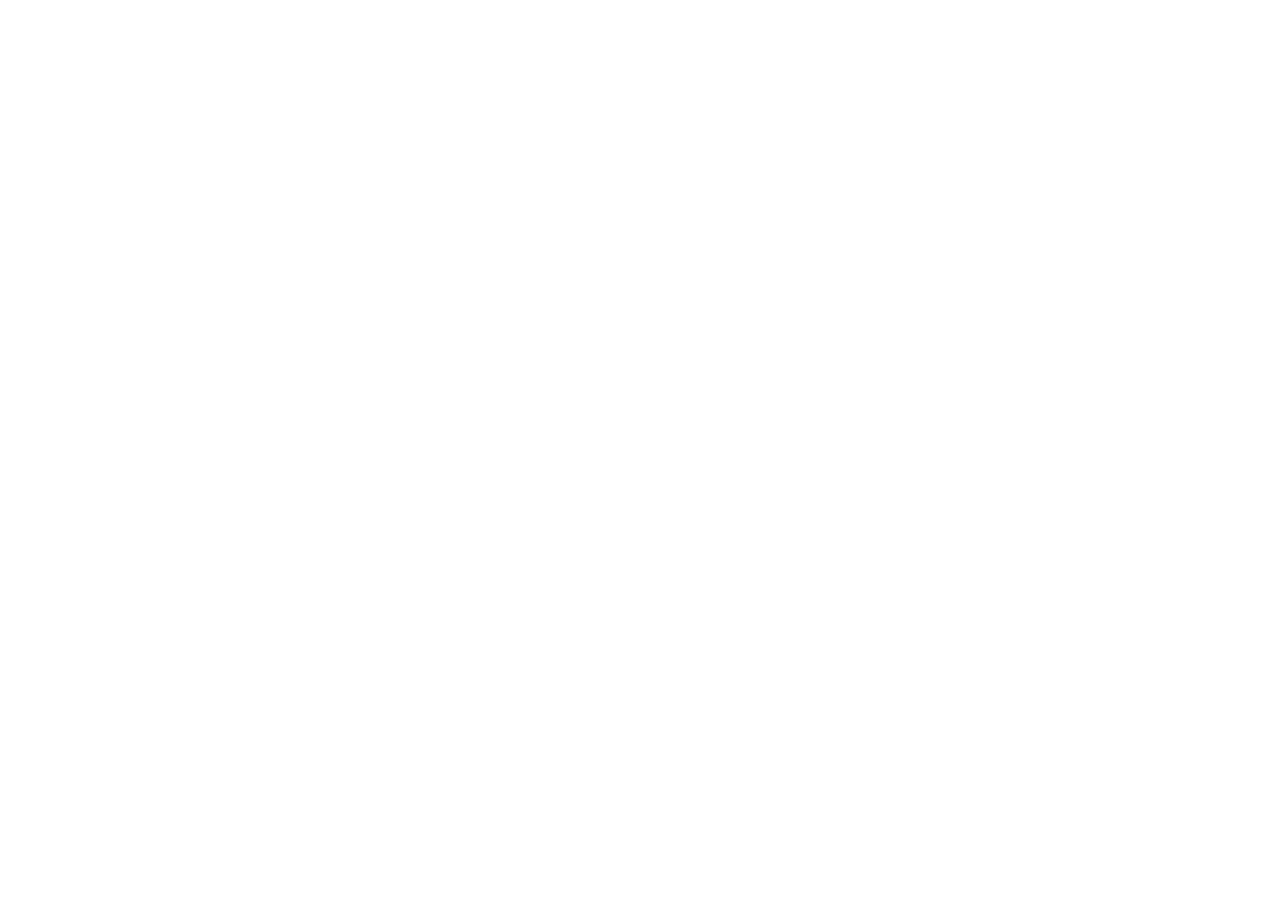
==== pr-drawing-app/index.html @ bdfc07c9 "Added first pr task" ====
<!DOCTYPE html>
<html lang="en">
  <head>
    <meta charset="UTF-8" />
    <link rel="icon" type="image/svg+xml" href="/vite.svg" />
    <meta name="viewport" content="width=device-width, initial-scale=1.0" />
    <title>Drawing App</title>
    <script type="module" crossorigin src="/assets/index-c65ad544.js"></script>
    <link rel="stylesheet" href="/assets/index-e2539703.css">
  </head>
  <body>
    <div id="root"></div>
    
  </body>
</html>
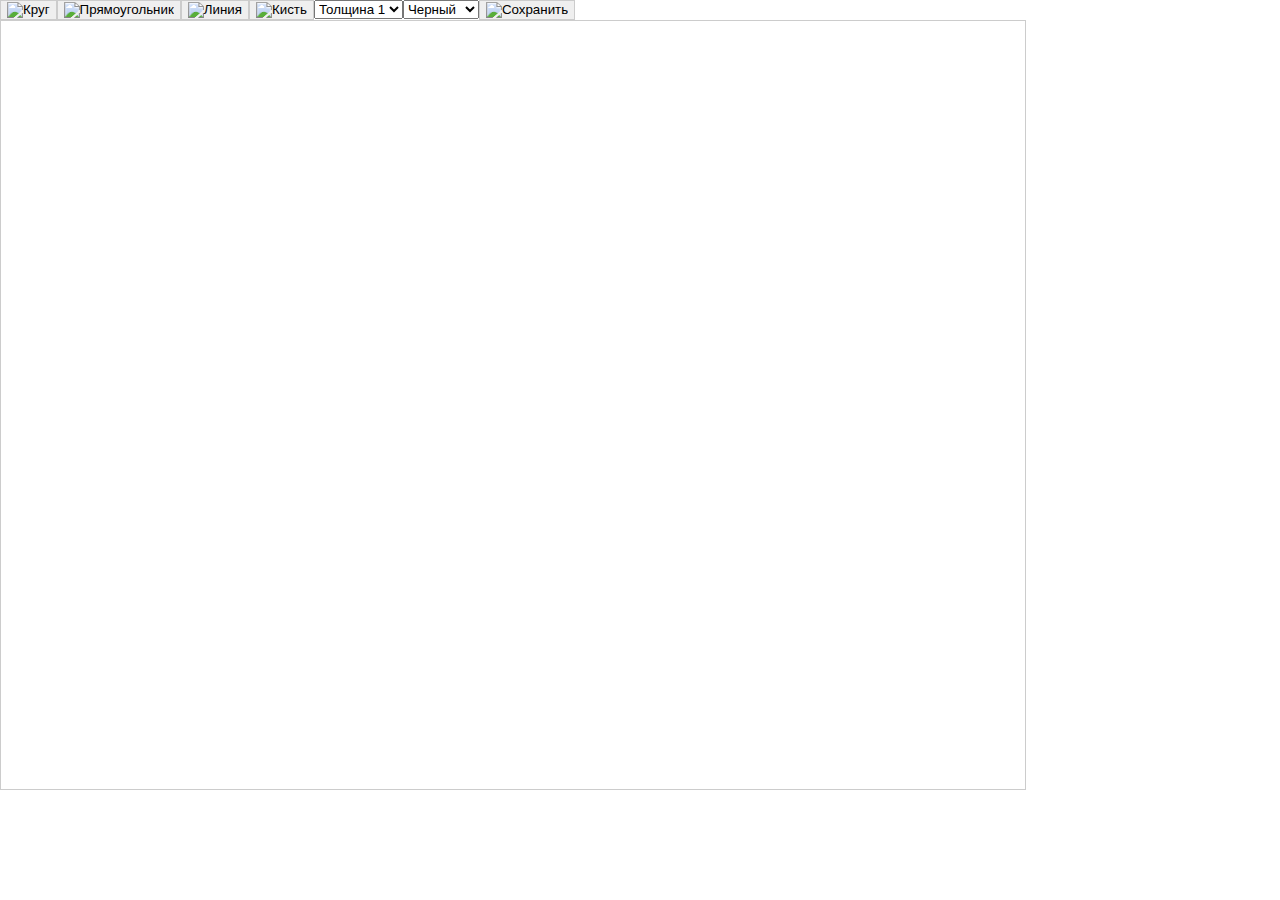
==== commit 8df13af2: "Fixed urls" ====
--- a/pr-drawing-app/index.html
+++ b/pr-drawing-app/index.html
@@ -2,11 +2,11 @@
 <html lang="en">
   <head>
     <meta charset="UTF-8" />
-    <link rel="icon" type="image/svg+xml" href="/vite.svg" />
+    <link rel="icon" type="image/svg+xml" href="/pr-drawing-app/vite.svg" />
     <meta name="viewport" content="width=device-width, initial-scale=1.0" />
     <title>Drawing App</title>
-    <script type="module" crossorigin src="/assets/index-c65ad544.js"></script>
-    <link rel="stylesheet" href="/assets/index-e2539703.css">
+    <script type="module" crossorigin src="/pr-drawing-app/assets/index-c65ad544.js"></script>
+    <link rel="stylesheet" href="/pr-drawing-app/assets/index-e2539703.css">
   </head>
   <body>
     <div id="root"></div>
--- a/pr-drawing-app/assets/index-e2539703.css
+++ b/pr-drawing-app/assets/index-e2539703.css
@@ -0,0 +1 @@
+._button_v2wr8_1{border:1px solid #ccc}._icon_v2wr8_5{width:1rem}._canvas_oiii0_1{border:1px solid #ccc}body{margin:0;font-size:16px}
